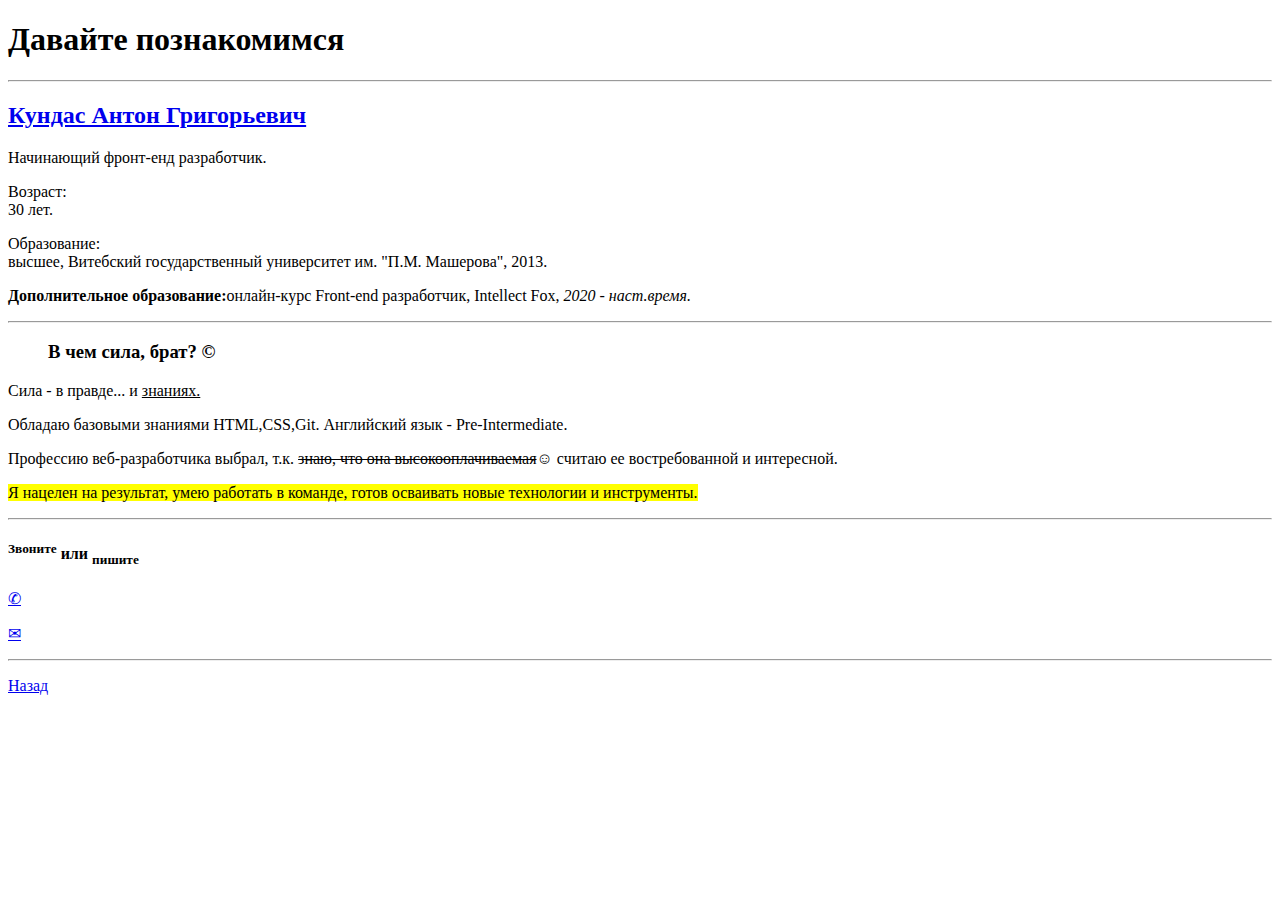
==== about/index.html @ bd285799 "created branch lesson-2,folder about, created index.html, writed homework." ====
<!doctype html>
<html lang="en">
<head>
    <meta charset="UTF-8">
    <meta name="viewport"
          content="width=device-width, user-scalable=no, initial-scale=1.0, maximum-scale=1.0, minimum-scale=1.0">
    <meta http-equiv="X-UA-Compatible" content="ie=edge">
    <title>Document</title>
</head>
<body>
    <h1>Давайте познакомимся</h1>

    <hr>
    <h2><a href="https://github.com/AntonKnds" target="_blank">Кундас Антон Григорьевич</a></h2>
    <p>Начинающий фронт-енд разработчик.</p>
    <p>Возраст:<br>30 лет.</p>
    <p>Образование:<br>высшее, Витебский государственный университет им. "П.М. Машерова", 2013.</p>
    <p><strong>Дополнительное образование:</strong>онлайн-курс Front-end разработчик, Intellect Fox,<em> 2020 - наст.время.</em></p>

    <hr>
    <h3><blockquote>В чем сила, брат? &#169;</blockquote></h3>
    <p>Сила - в правде... и <ins>знаниях.</ins></p>
    <p>Обладаю базовыми знаниями HTML,CSS,Git. Английский язык - Pre-Intermediate.</p>
    <p>Профессию веб-разработчика выбрал, т.к. <del>знаю, что она высокооплачиваемая</del>&#9786; считаю ее востребованной и интересной.</p>
    <p><mark>Я нацелен на результат, умею работать в команде, готов осваивать новые технологии и инструменты.</mark></p>

    <hr>
    <h4><sup>Звоните</sup> или <sub>пишите</sub></h4>
    <p><a href="tel:+375336793298">&#9990;</a></p>
    <p><a href="mailto:antonkundas90@gmail.com">&#9993;</a></p>

    <hr>
    <p><a href="..\index.html">Назад</a></p>
</body>
</html>
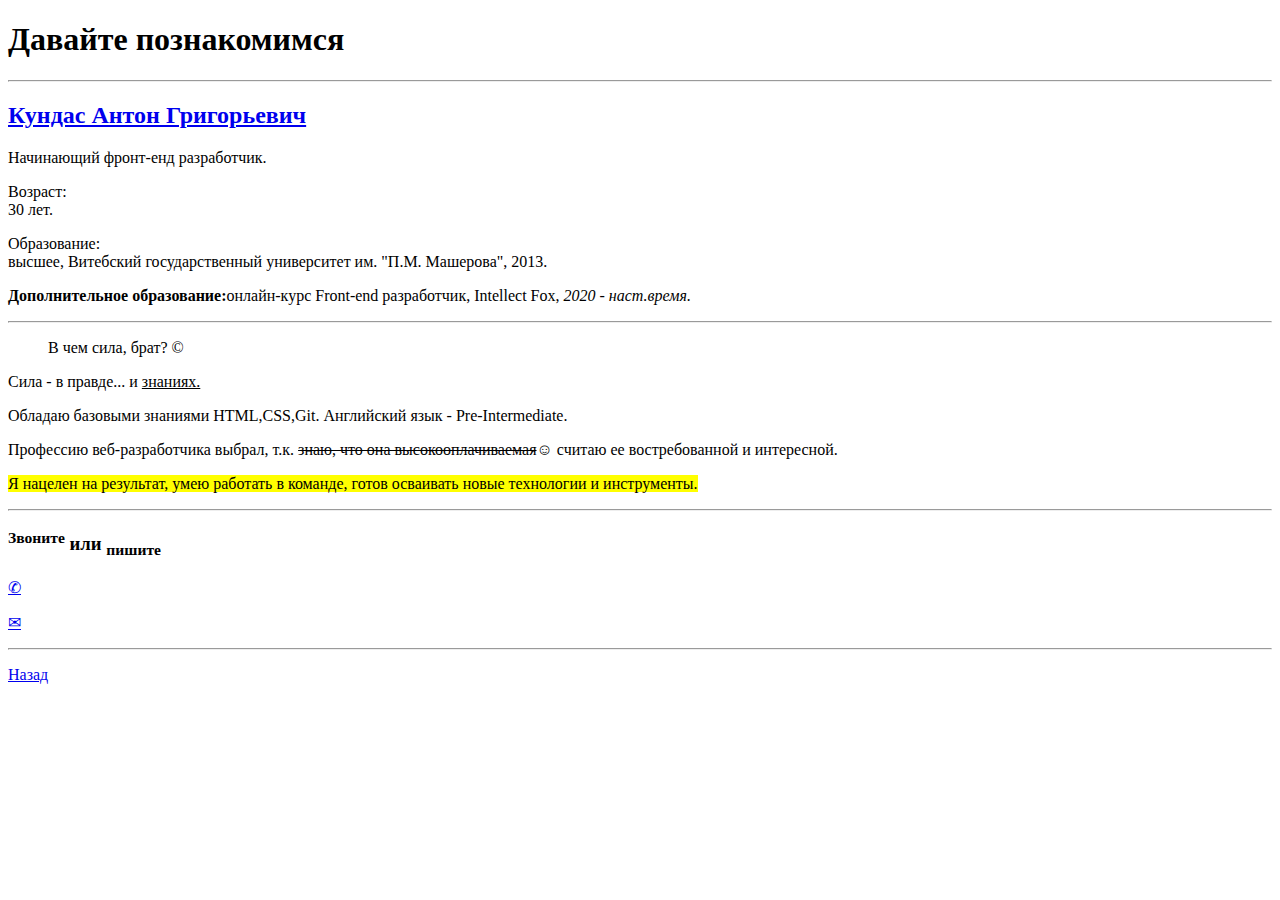
==== commit b6d434a2: "delete <h2> from quote" ====
--- a/about/index.html
+++ b/about/index.html
@@ -5,7 +5,7 @@
     <meta name="viewport"
           content="width=device-width, user-scalable=no, initial-scale=1.0, maximum-scale=1.0, minimum-scale=1.0">
     <meta http-equiv="X-UA-Compatible" content="ie=edge">
-    <title>Document</title>
+    <title>Об авторе</title>
 </head>
 <body>
     <h1>Давайте познакомимся</h1>
@@ -18,14 +18,14 @@
     <p><strong>Дополнительное образование:</strong>онлайн-курс Front-end разработчик, Intellect Fox,<em> 2020 - наст.время.</em></p>
 
     <hr>
-    <h3><blockquote>В чем сила, брат? &#169;</blockquote></h3>
+    <blockquote>В чем сила, брат? &#169;</blockquote>
     <p>Сила - в правде... и <ins>знаниях.</ins></p>
     <p>Обладаю базовыми знаниями HTML,CSS,Git. Английский язык - Pre-Intermediate.</p>
     <p>Профессию веб-разработчика выбрал, т.к. <del>знаю, что она высокооплачиваемая</del>&#9786; считаю ее востребованной и интересной.</p>
     <p><mark>Я нацелен на результат, умею работать в команде, готов осваивать новые технологии и инструменты.</mark></p>
 
     <hr>
-    <h4><sup>Звоните</sup> или <sub>пишите</sub></h4>
+    <h3><sup>Звоните</sup> или <sub>пишите</sub></h3>
     <p><a href="tel:+375336793298">&#9990;</a></p>
     <p><a href="mailto:antonkundas90@gmail.com">&#9993;</a></p>
 
